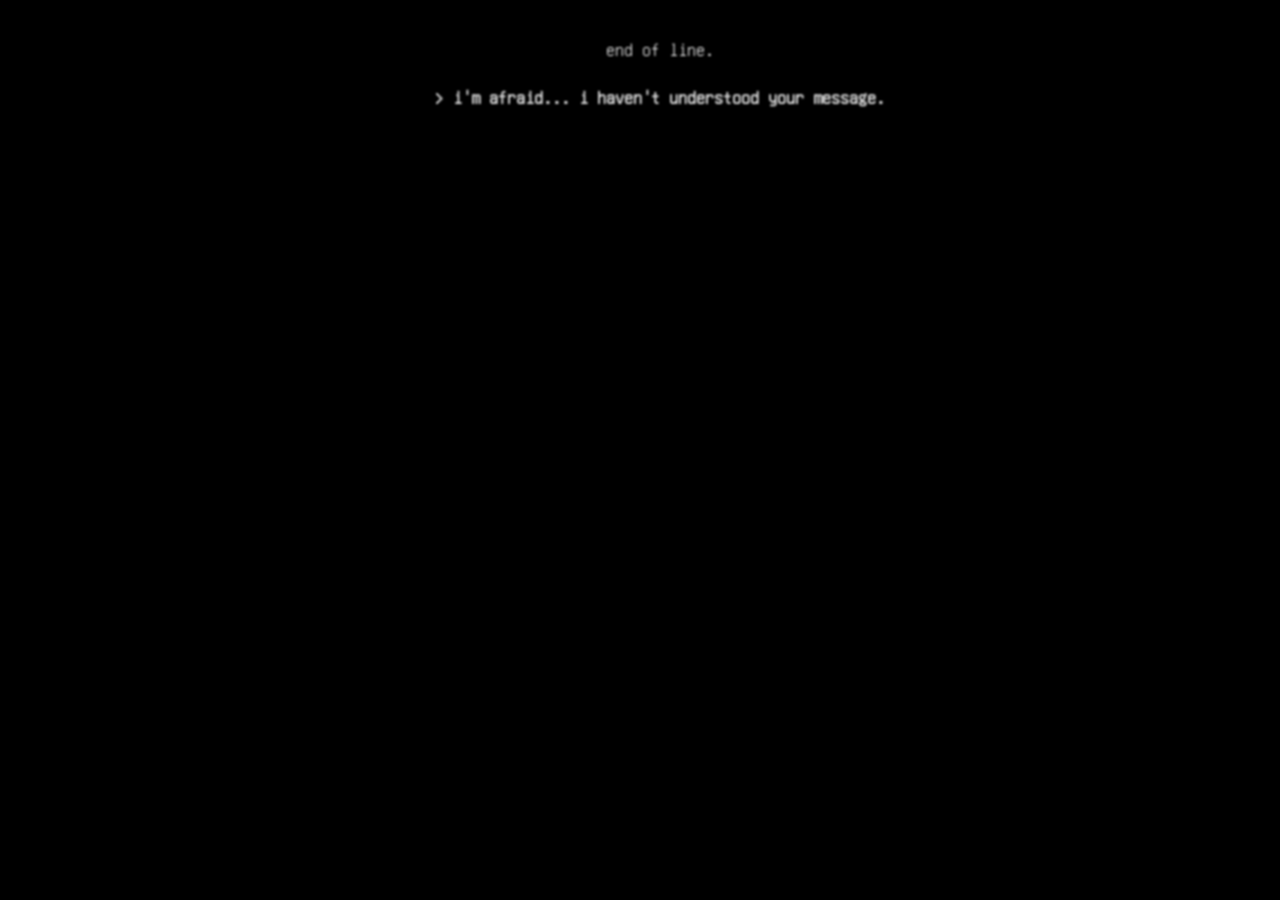
==== pages/end.html @ 830ff482 "DO NOT PROCEED." ====
<!DOCTYPE html>
<html lang="en">

<head>
    <meta charset="UTF-8">
    <meta name="viewport" content="width=device-width, initial-scale=1.0">
    <title>end of line.</title>
    <link href="/styles/reset.css" rel="stylesheet" />
    <link href="/styles/style.css" rel="stylesheet" />
</head>

<body>
    <div class="dialogue">
        <p id="message">end of line.</p>
        <!-- Use a button to pause/play the video with JavaScript -->
        <button id="answerBtn" onclick="onAnswered()">> i'm afraid... i haven't understood your message.</button>
    </div>
</body>
</html>

<script>
    // Get the video
    var message = document.getElementById("message");

    const answerfx = new Audio("/resources/audio/interact.wav");

    // Get the button
    var btn = document.getElementById("answerBtn");

    // Pause and play the video, and change the button text
    function onAnswered() {
        message.innerHTML = "and we will keep it that way. <br> <br> * your throat tightens once again, but there was no meal this time."
        answerfx.play();
        btn.innerHTML = '(you do not have the right of speach at this moment.)';
    }
</script>
---- styles/style.css ----
@font-face {
  font-family: 'unifont';
  src: url('/resources/fonts/unifont.otf');
}

html, body {
  font-family: 'unifont';
  margin: 0;
  padding: 0;
  background-color: #000;
}

#visuals {
  display: block;
  margin-left: auto;
  margin-right: auto;
  position: sticky;
  right: 0;
  bottom: 0;
  min-width: 100%;
  min-height: 100%;
  image-rendering: pixelated;
  position: fixed;
  top: 0;
  left: 0;
  width: 100vw;
  height: 100vh;
  object-fit: fill;
  z-index: -1;
}

.dialogue-with-visuals {
  text-align: center;
  color: #f1f1f1;
  position: fixed;
  filter: blur(0.8px);
  width: 100%;
  padding: 20px;
}

.dialogue {
  text-align: center;
  color: #f1f1f1;
  position: fixed;
  filter: blur(0.8px);
  width: 100%;
  padding: 20px;
}

#message {
  font-size: 18px;
  padding: 20px;
}

#answerBtn {
  font-family: 'unifont';
  font-weight: 900;
  font-size: 18px;
  padding: 10px 10px 10px 10px;
  border: none;
  background: #000;
  color: #dddddd;
  cursor: pointer;
}

#answerBtn:hover {
  background: #dddddd;
  color: black;
  animation: shake 1.3s;
  animation-timing-function: step-end;
  animation-iteration-count: infinite;
}

@keyframes shake {
  0% { transform: translate(1px, 1px) rotate(0deg); }
  10% { transform: translate(-1px, -2px) rotate(-1deg); }
  20% { transform: translate(-3px, 0px) rotate(1deg); }
  30% { transform: translate(3px, 2px) rotate(0deg); }
  40% { transform: translate(1px, -1px) rotate(1deg); }
  50% { transform: translate(-1px, 2px) rotate(-1deg); }
  60% { transform: translate(-3px, 1px) rotate(0deg); }
  70% { transform: translate(3px, 1px) rotate(-1deg); }
  80% { transform: translate(-1px, -1px) rotate(1deg); }
  90% { transform: translate(1px, 2px) rotate(0deg); }
  100% { transform: translate(1px, -2px) rotate(-1deg); }
}
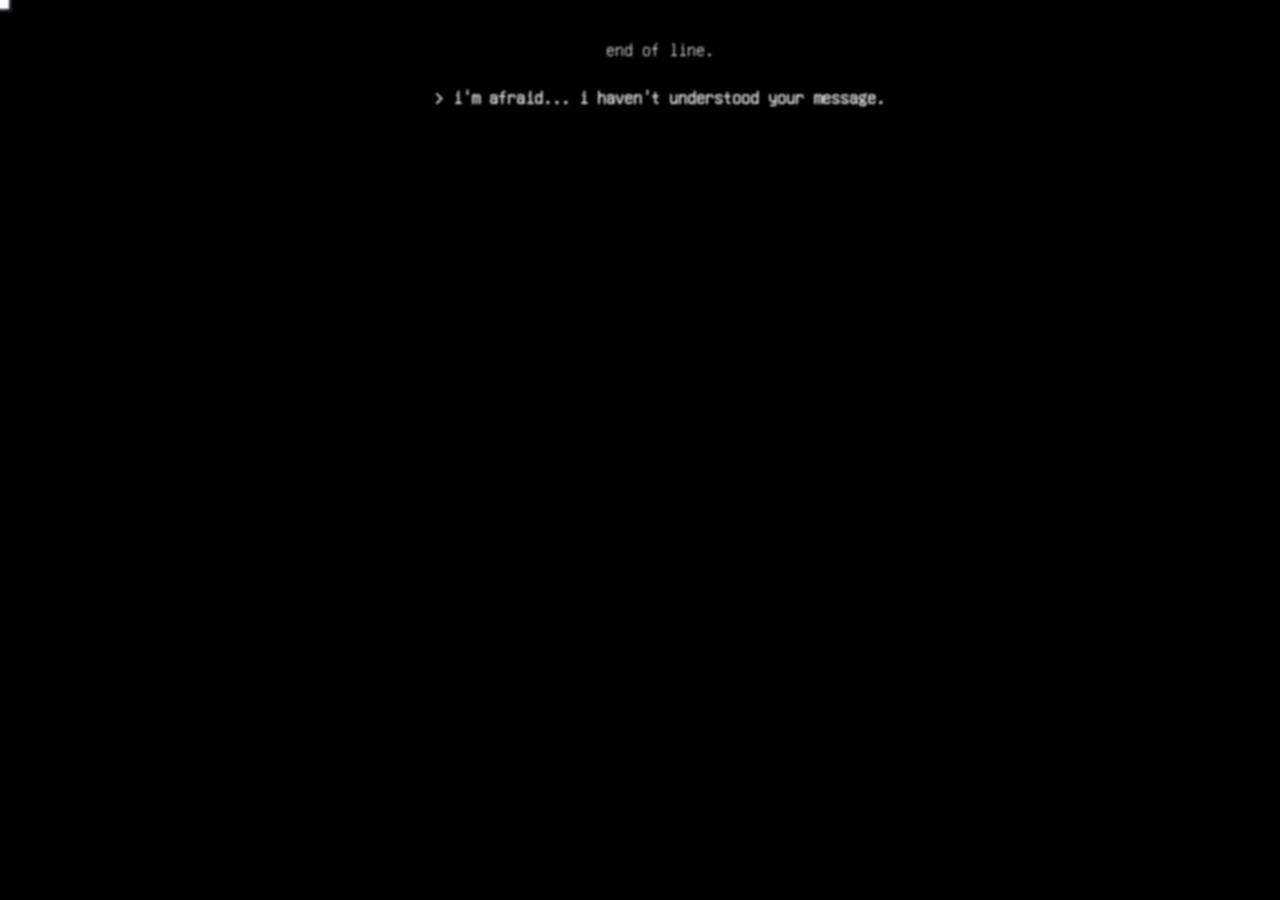
==== commit 23e2e232: "DO NOT PROCEED." ====
--- a/pages/end.html
+++ b/pages/end.html
@@ -15,6 +15,10 @@
         <!-- Use a button to pause/play the video with JavaScript -->
         <button id="answerBtn" onclick="onAnswered()">> i'm afraid... i haven't understood your message.</button>
     </div>
+
+        <img src="/resources/sprites/cursor-point.png" alt="" class="cursor">
+
+    <img src="/resources/sprites/cursor-tail.png" alt="" class="cursor-tail">
 </body>
 </html>
 
@@ -33,4 +37,68 @@
         answerfx.play();
         btn.innerHTML = '(you do not have the right of speach at this moment.)';
     }
+
+        var cursorOffset = 20;
+
+    const cursor = document.querySelector(".cursor");
+
+    document.addEventListener("mousemove", (e) => {
+        cursor.style.left = e.pageX + cursorOffset + "px";
+        cursor.style.top = e.pageY + cursorOffset + "px";
+    });
+
+    document.addEventListener("mousedown", () => {
+        cursor.style.width = "50px";
+        cursor.style.height = "50px";
+        cursor.src = "/resources/sprites/cursor-point-focus.png";
+        cursorOffset = 0;
+        cursor.style.left = e.pageX + cursorOffset + "px";
+        cursor.style.top = e.pageY + cursorOffset + "px";
+    });
+
+    document.addEventListener("mouseup", () => {
+        cursor.style.width = "60px";
+        cursor.style.height = "60px";
+        cursor.src = "/resources/sprites/cursor-point.png";
+        cursorOffset = 20;
+        cursor.style.left = e.pageX + cursorOffset + "px";
+        cursor.style.top = e.pageY + cursorOffset + "px";
+    });
+
+    const cursorTail = document.querySelector(".cursor-tail");
+
+    document.addEventListener("mousemove", (e) => {
+        cursorTail.style.left = e.pageX + cursorOffset + "px";
+        cursorTail.style.top = e.pageY + cursorOffset + "px";
+    });
+
+    document.addEventListener("mousedown", () => {
+        cursorTail.style.width = "40px";
+        cursorTail.style.height = "40px";
+        cursorTail.style.transition = "all 0.002s ease";
+        cursorTail.src = "/resources/sprites/cursor-tail-focus.png";
+        cursorOffset = 0;
+        cursor.style.left = e.pageX + cursorOffset + "px";
+        cursor.style.top = e.pageY + cursorOffset + "px";
+    });
+
+    document.addEventListener("mouseup", () => {
+        cursorTail.style.width = "30px";
+        cursorTail.style.height = "30px";
+        cursorTail.style.transition = "all 0.008s ease-out";
+        cursorTail.src = "/resources/sprites/cursor-tail.png";
+        cursorOffset = 20;
+        cursor.style.left = e.pageX + cursorOffset + "px";
+        cursor.style.top = e.pageY + cursorOffset + "px";
+    });
+
+    btn.addEventListener('mouseover', function() {
+        cursor.src = "/resources/sprites/cursor-point-hover.png";
+        cursorTail.src = "/resources/sprites/cursor-tail.png";
+    });
+
+    btn.addEventListener('mouseout', function() {
+        cursor.src = "/resources/sprites/cursor-point.png";
+        cursorTail.src = "/resources/sprites/cursor-tail.png";
+    });
 </script>
--- a/styles/style.css
+++ b/styles/style.css
@@ -3,11 +3,16 @@
   src: url('/resources/fonts/unifont.otf');
 }
 
-html, body {
+html {
   font-family: 'unifont';
+  height: 100vh;
+  width: 100vw;
   margin: 0;
   padding: 0;
   background-color: #000;
+  /*cursor: url("/resources/sprites/cursor-standby.gif"), default;*/
+  cursor: none;
+  user-select: none;
 }
 
 #visuals {
@@ -17,8 +22,6 @@
   position: sticky;
   right: 0;
   bottom: 0;
-  min-width: 100%;
-  min-height: 100%;
   image-rendering: pixelated;
   position: fixed;
   top: 0;
@@ -27,6 +30,50 @@
   height: 100vh;
   object-fit: fill;
   z-index: -1;
+  pointer-events: none;
+}
+
+.cursor {
+  width: 60px;
+  height: 60px;
+  position: fixed;
+  transform: translate(-50%, -50%);
+  pointer-events: none;
+  transition: height 0.08s ease-out, width 0.08s ease-out;
+  image-rendering: pixelated;
+  filter: blur(0.8px);
+}
+
+.cursor-tail {
+  width: 30px;
+  height: 30px;
+  position: fixed;
+  transform: translate(-50%, -50%);
+  pointer-events: none;
+  transition: all 0.008s ease-out;
+  image-rendering: pixelated;
+  filter: blur(0.8px);
+  animation: floating 1.3s;
+  animation-timing-function: steps(16);
+  animation-iteration-count: infinite;
+}
+
+#hider {
+  display: block;
+  margin-left: auto;
+  margin-right: auto;
+  position: sticky;
+  right: 0;
+  bottom: 0;
+  image-rendering: pixelated;
+  position: fixed;
+  top: 0;
+  left: 0;
+  width: 100vw;
+  height: 100vh;
+  object-fit: fill;
+  z-index: -1;
+  pointer-events: none;
 }
 
 .dialogue-with-visuals {
@@ -60,7 +107,7 @@
   border: none;
   background: #000;
   color: #dddddd;
-  cursor: pointer;
+  cursor: none;
 }
 
 #answerBtn:hover {
@@ -83,4 +130,21 @@
   80% { transform: translate(-1px, -1px) rotate(1deg); }
   90% { transform: translate(1px, 2px) rotate(0deg); }
   100% { transform: translate(1px, -2px) rotate(-1deg); }
+}
+
+@keyframes hoveringTail {
+  0% { transform: translate(-15px, -15px); }
+  50% { transform: translate(-13px, -13px); }
+  100% { transform: translate(-15px, -15px); }
+}
+
+@keyframes rotating {
+  0% { transform: translate(5px, 5px) rotate(0deg);}
+  100% { transform: translate(5px, 5px) rotate(360deg);}
+}
+
+@keyframes floating {
+  0% { transform: scale(0px);}
+  50% { transform: scale(10px);}
+  100% { transform: scale(0px);}
 }
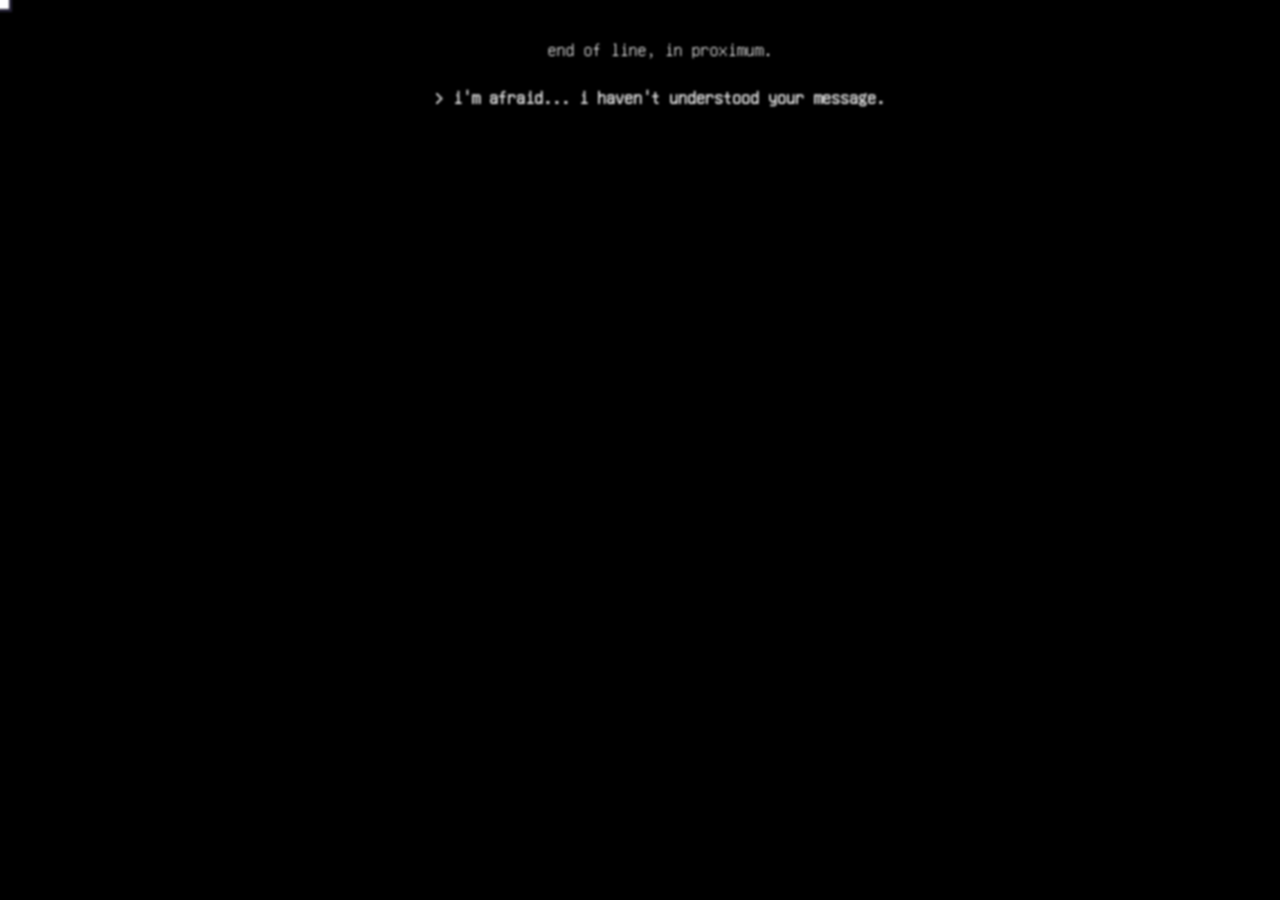
==== commit c1e27207: "IN PROXIMUM." ====
--- a/pages/end.html
+++ b/pages/end.html
@@ -5,20 +5,20 @@
     <meta charset="UTF-8">
     <meta name="viewport" content="width=device-width, initial-scale=1.0">
     <title>end of line.</title>
-    <link href="/styles/reset.css" rel="stylesheet" />
-    <link href="/styles/style.css" rel="stylesheet" />
+    <link href="../styles/reset.css" rel="stylesheet" />
+    <link href="../styles/style.css" rel="stylesheet" />
 </head>
 
 <body>
     <div class="dialogue">
-        <p id="message">end of line.</p>
+        <p id="message">end of line, in proximum.</p>
         <!-- Use a button to pause/play the video with JavaScript -->
         <button id="answerBtn" onclick="onAnswered()">> i'm afraid... i haven't understood your message.</button>
     </div>
 
-        <img src="/resources/sprites/cursor-point.png" alt="" class="cursor">
+        <img src="../resources/sprites/cursor-point.png" alt="" class="cursor">
 
-    <img src="/resources/sprites/cursor-tail.png" alt="" class="cursor-tail">
+    <img src="../resources/sprites/cursor-tail.png" alt="" class="cursor-tail">
 </body>
 </html>
 
@@ -26,14 +26,14 @@
     // Get the video
     var message = document.getElementById("message");
 
-    const answerfx = new Audio("/resources/audio/interact.wav");
+    const answerfx = new Audio("../resources/audio/interact.wav");
 
     // Get the button
     var btn = document.getElementById("answerBtn");
 
     // Pause and play the video, and change the button text
     function onAnswered() {
-        message.innerHTML = "and we will keep it that way. <br> <br> * your throat tightens once again, but there was no meal this time."
+        message.innerHTML = "and we will keep it that way, in proximum. <br> <br> * your throat tightens once again, but there was no meal this time."
         answerfx.play();
         btn.innerHTML = '(you do not have the right of speach at this moment.)';
     }
@@ -50,7 +50,7 @@
     document.addEventListener("mousedown", () => {
         cursor.style.width = "50px";
         cursor.style.height = "50px";
-        cursor.src = "/resources/sprites/cursor-point-focus.png";
+        cursor.src = "../resources/sprites/cursor-point-focus.png";
         cursorOffset = 0;
         cursor.style.left = e.pageX + cursorOffset + "px";
         cursor.style.top = e.pageY + cursorOffset + "px";
@@ -59,7 +59,7 @@
     document.addEventListener("mouseup", () => {
         cursor.style.width = "60px";
         cursor.style.height = "60px";
-        cursor.src = "/resources/sprites/cursor-point.png";
+        cursor.src = "../resources/sprites/cursor-point.png";
         cursorOffset = 20;
         cursor.style.left = e.pageX + cursorOffset + "px";
         cursor.style.top = e.pageY + cursorOffset + "px";
@@ -76,7 +76,7 @@
         cursorTail.style.width = "40px";
         cursorTail.style.height = "40px";
         cursorTail.style.transition = "all 0.002s ease";
-        cursorTail.src = "/resources/sprites/cursor-tail-focus.png";
+        cursorTail.src = "../resources/sprites/cursor-tail-focus.png";
         cursorOffset = 0;
         cursor.style.left = e.pageX + cursorOffset + "px";
         cursor.style.top = e.pageY + cursorOffset + "px";
@@ -86,19 +86,19 @@
         cursorTail.style.width = "30px";
         cursorTail.style.height = "30px";
         cursorTail.style.transition = "all 0.008s ease-out";
-        cursorTail.src = "/resources/sprites/cursor-tail.png";
+        cursorTail.src = "../resources/sprites/cursor-tail.png";
         cursorOffset = 20;
         cursor.style.left = e.pageX + cursorOffset + "px";
         cursor.style.top = e.pageY + cursorOffset + "px";
     });
 
     btn.addEventListener('mouseover', function() {
-        cursor.src = "/resources/sprites/cursor-point-hover.png";
-        cursorTail.src = "/resources/sprites/cursor-tail.png";
+        cursor.src = "../resources/sprites/cursor-point-hover.png";
+        cursorTail.src = "../resources/sprites/cursor-tail.png";
     });
 
     btn.addEventListener('mouseout', function() {
-        cursor.src = "/resources/sprites/cursor-point.png";
-        cursorTail.src = "/resources/sprites/cursor-tail.png";
+        cursor.src = "../resources/sprites/cursor-point.png";
+        cursorTail.src = "../resources/sprites/cursor-tail.png";
     });
 </script>
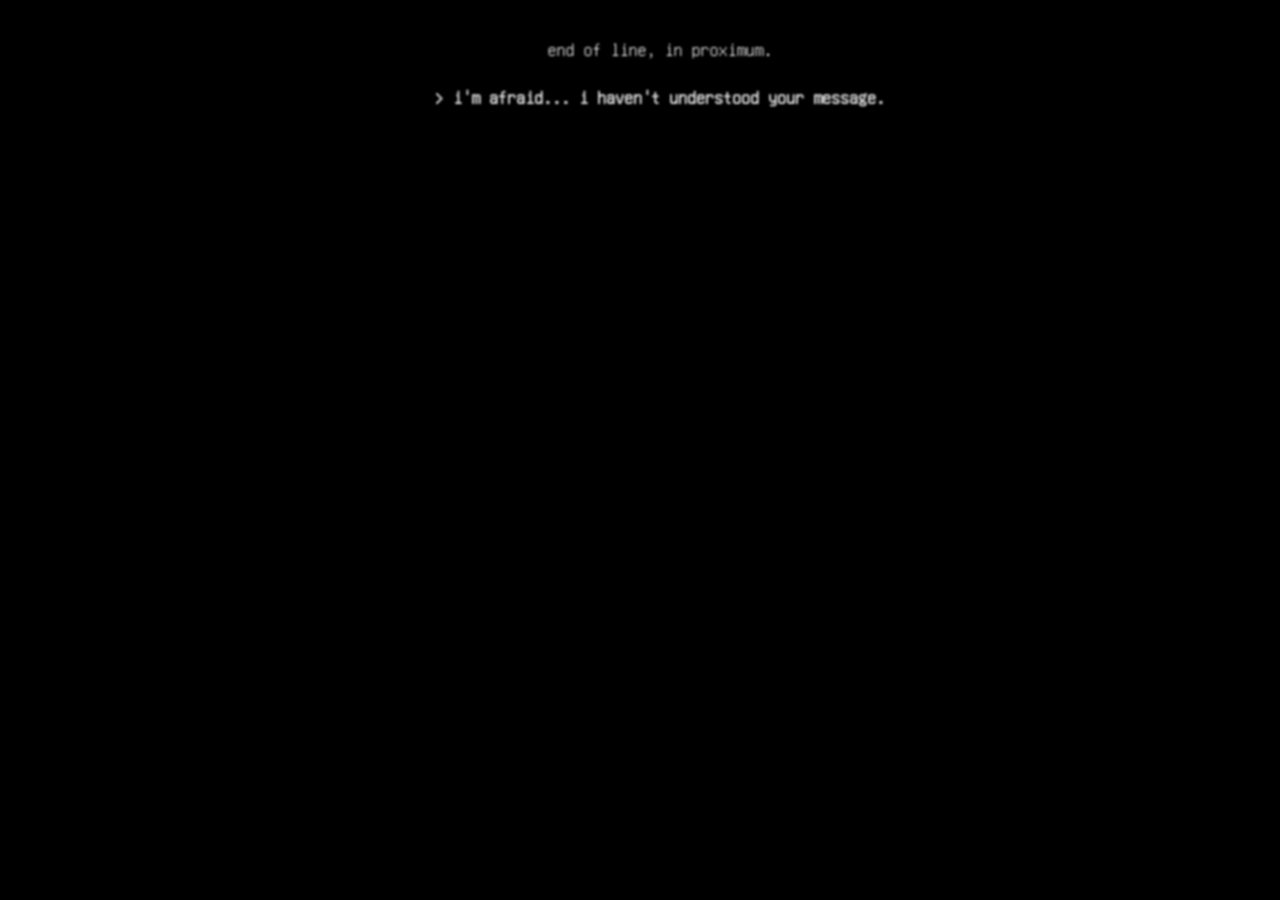
==== commit 3ac82d7f: "404" ====
--- a/pages/end.html
+++ b/pages/end.html
@@ -1,5 +1,5 @@
 <!DOCTYPE html>
-<html lang="en">
+<html lang="en" id="page">
 
 <head>
     <meta charset="UTF-8">
@@ -23,30 +23,54 @@
 </html>
 
 <script>
-    // Get the video
+    //page
+    var page = document.getElementById("page");
+    
+    var cursorOffset = 20;
+
+    //cursors
+    const cursor = document.querySelector(".cursor");
+    const cursorTail = document.querySelector(".cursor-tail");
+
     var message = document.getElementById("message");
-
     const answerfx = new Audio("../resources/audio/interact.wav");
-
-    // Get the button
     var btn = document.getElementById("answerBtn");
 
-    // Pause and play the video, and change the button text
+    //functions
     function onAnswered() {
         message.innerHTML = "and we will keep it that way, in proximum. <br> <br> * your throat tightens once again, but there was no meal this time."
         answerfx.play();
         btn.innerHTML = '(you do not have the right of speach at this moment.)';
-    }
+    };
 
-        var cursorOffset = 20;
 
-    const cursor = document.querySelector(".cursor");
+    //check if mouse is on the page
+    page.addEventListener("mouseenter", () => {
+        cursorTail.style.width = "30px";
+        cursorTail.style.height = "30px";
+        cursor.style.width = "60px";
+        cursor.style.height = "60px";
+    });
+    page.addEventListener("mouseleave", () => {
+        cursorTail.style.width = "0px";
+        cursorTail.style.height = "0px";
+        cursor.style.width = "0px";
+        cursor.style.height = "0px";
+    });
 
+
+    //mouse movement
     document.addEventListener("mousemove", (e) => {
+        //cursor pointer
         cursor.style.left = e.pageX + cursorOffset + "px";
         cursor.style.top = e.pageY + cursorOffset + "px";
+        //cursor tail
+        cursorTail.style.left = e.pageX + cursorOffset + "px";
+        cursorTail.style.top = e.pageY + cursorOffset + "px";
     });
 
+
+    //mouse clicks, horribly separated for now...
     document.addEventListener("mousedown", () => {
         cursor.style.width = "50px";
         cursor.style.height = "50px";
@@ -55,7 +79,6 @@
         cursor.style.left = e.pageX + cursorOffset + "px";
         cursor.style.top = e.pageY + cursorOffset + "px";
     });
-
     document.addEventListener("mouseup", () => {
         cursor.style.width = "60px";
         cursor.style.height = "60px";
@@ -65,40 +88,32 @@
         cursor.style.top = e.pageY + cursorOffset + "px";
     });
 
-    const cursorTail = document.querySelector(".cursor-tail");
-
-    document.addEventListener("mousemove", (e) => {
-        cursorTail.style.left = e.pageX + cursorOffset + "px";
-        cursorTail.style.top = e.pageY + cursorOffset + "px";
-    });
-
     document.addEventListener("mousedown", () => {
         cursorTail.style.width = "40px";
         cursorTail.style.height = "40px";
         cursorTail.style.transition = "all 0.002s ease";
         cursorTail.src = "../resources/sprites/cursor-tail-focus.png";
         cursorOffset = 0;
-        cursor.style.left = e.pageX + cursorOffset + "px";
-        cursor.style.top = e.pageY + cursorOffset + "px";
+        cursorTail.style.left = e.pageX + cursorOffset + "px";
+        cursorTail.style.top = e.pageY + cursorOffset + "px";
     });
-
     document.addEventListener("mouseup", () => {
         cursorTail.style.width = "30px";
         cursorTail.style.height = "30px";
         cursorTail.style.transition = "all 0.008s ease-out";
         cursorTail.src = "../resources/sprites/cursor-tail.png";
         cursorOffset = 20;
-        cursor.style.left = e.pageX + cursorOffset + "px";
-        cursor.style.top = e.pageY + cursorOffset + "px";
+        cursorTail.style.left = e.pageX + cursorOffset + "px";
+        cursorTail.style.top = e.pageY + cursorOffset + "px";
     });
 
+
+    //mouse on button
     btn.addEventListener('mouseover', function() {
         cursor.src = "../resources/sprites/cursor-point-hover.png";
-        cursorTail.src = "../resources/sprites/cursor-tail.png";
+    });
+    btn.addEventListener('mouseout', function() {
+        cursor.src = "../resources/sprites/cursor-point.png";
     });
 
-    btn.addEventListener('mouseout', function() {
-        cursor.src = "../resources/sprites/cursor-point.png";
-        cursorTail.src = "../resources/sprites/cursor-tail.png";
-    });
 </script>
--- a/styles/style.css
+++ b/styles/style.css
@@ -34,8 +34,8 @@
 }
 
 .cursor {
-  width: 60px;
-  height: 60px;
+  width: 0px;
+  height: 0px;
   position: fixed;
   transform: translate(-50%, -50%);
   pointer-events: none;
@@ -45,8 +45,8 @@
 }
 
 .cursor-tail {
-  width: 30px;
-  height: 30px;
+  width: 0px;
+  height: 0px;
   position: fixed;
   transform: translate(-50%, -50%);
   pointer-events: none;
